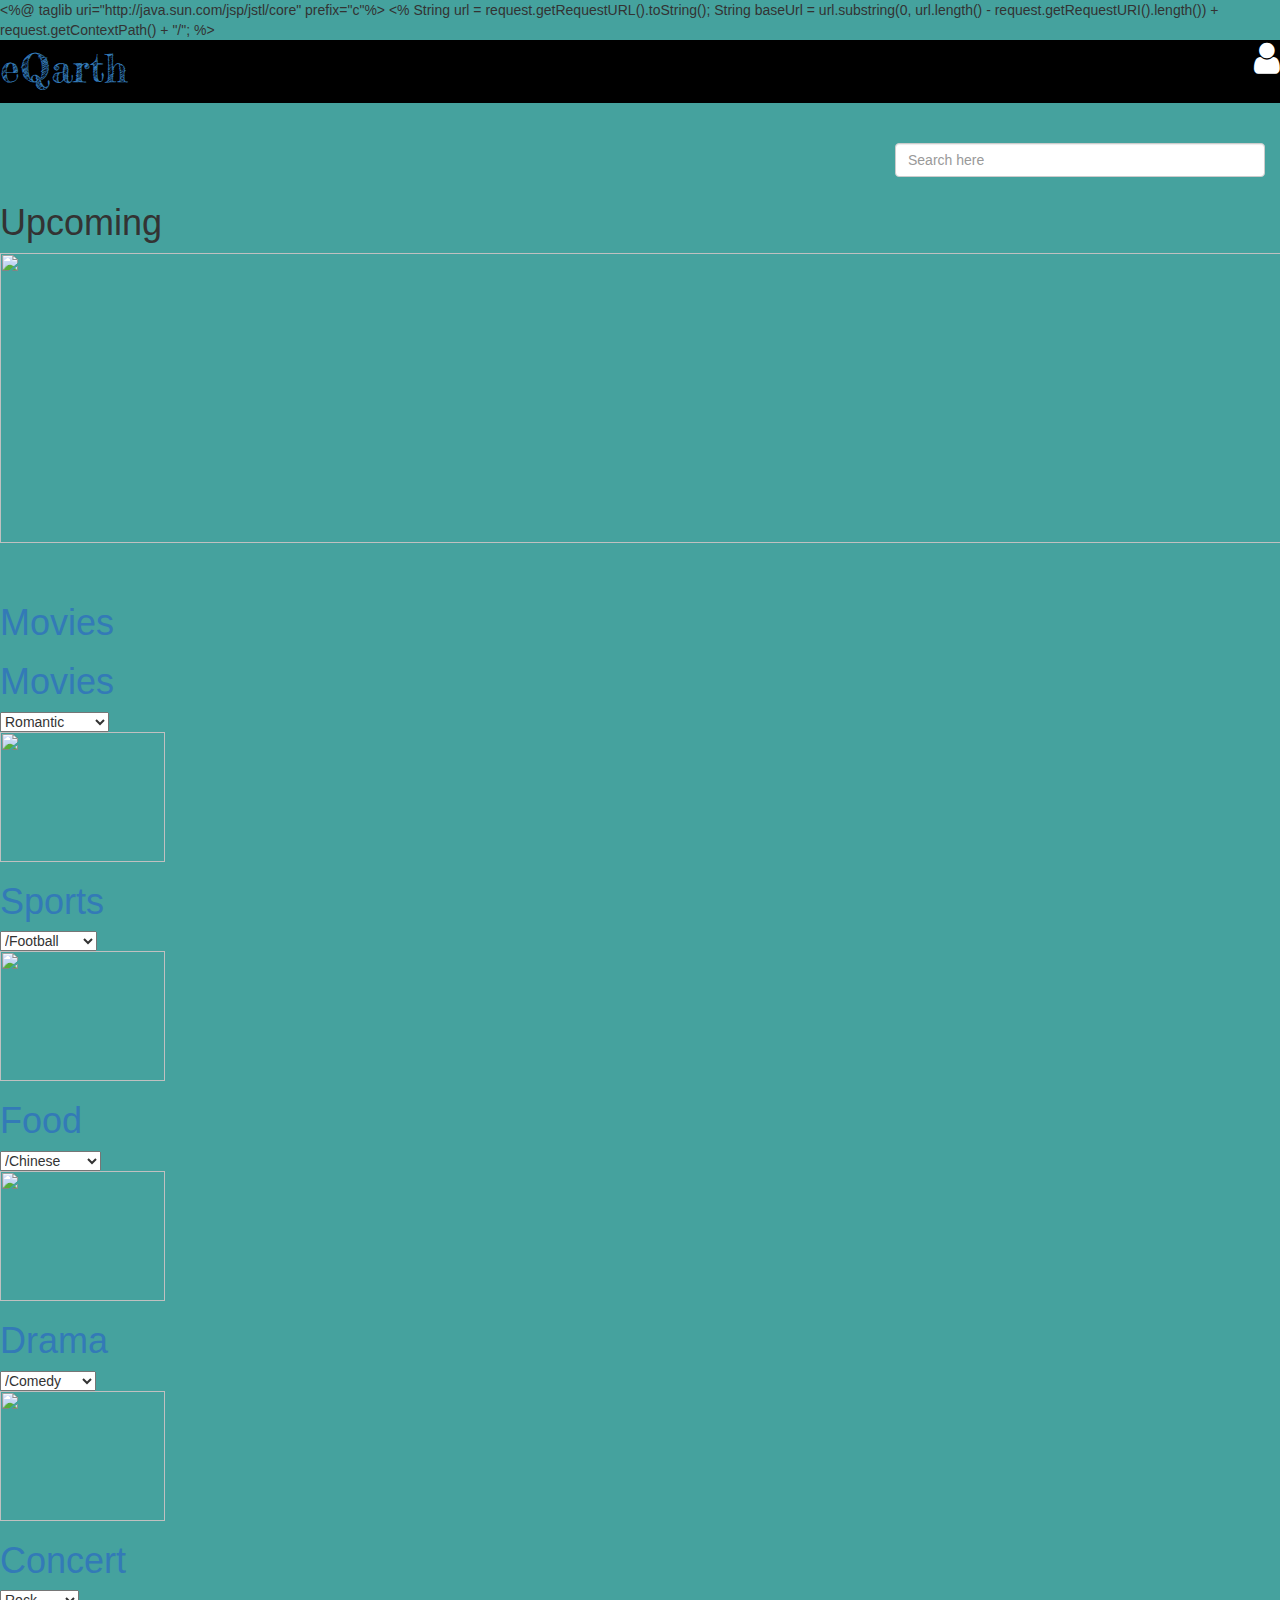
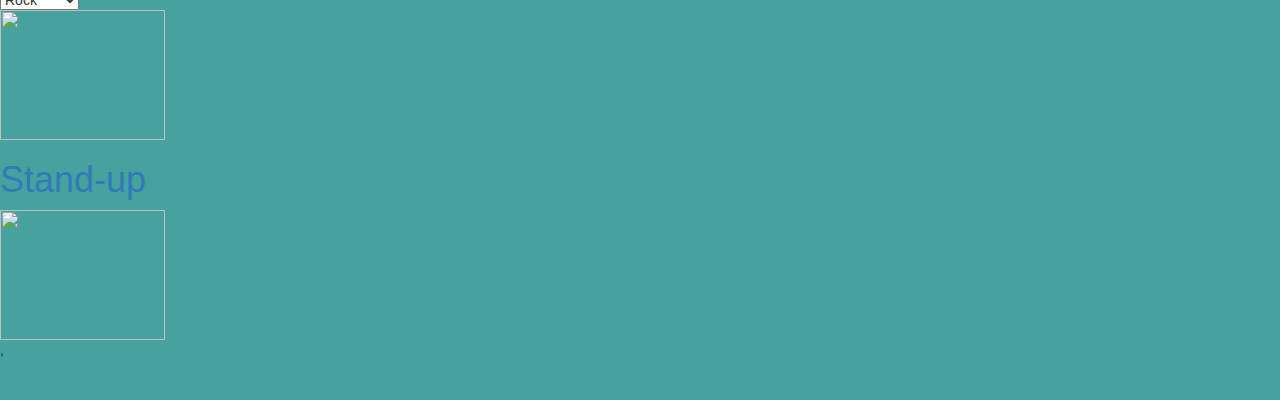
==== search1.html @ 87484fe1 "Add files via upload" ====
<%@ taglib uri="http://java.sun.com/jsp/jstl/core" prefix="c"%>
<!DOCTYPE html>
<html>
 <head>
  <title>Search event</title>

  <%
	String url = request.getRequestURL().toString();
	String baseUrl = url.substring(0, url.length() - request.getRequestURI().length())
			+ request.getContextPath() + "/";
%>

  <!--icons & fonts-->
    <link rel="stylesheet" href="https://cdnjs.cloudflare.com/ajax/libs/font-awesome/4.7.0/css/font-awesome.min.css">
    <link href="https://fonts.googleapis.com/css?family=Fredericka+the+Great" rel="stylesheet">
    <link href="https://fonts.googleapis.com/css?family=Cabin+Sketch" rel="stylesheet">
  <!--search files-->
  <script src="https://ajax.googleapis.com/ajax/libs/jquery/3.1.0/jquery.min.js"></script>
  <link rel="stylesheet" href="https://maxcdn.bootstrapcdn.com/bootstrap/3.3.6/css/bootstrap.min.css" />
  <script src="https://maxcdn.bootstrapcdn.com/bootstrap/3.3.7/js/bootstrap.min.js"></script>
  <!--slider files-->
  <link rel="stylesheet" type="text/css" href="<%=baseUrl%>/resources/css/slick.css"/>
  <link rel="stylesheet" type="text/css" href="<%=baseUrl%>/resources/css/slick.css"/>
  <!--ddata-->
  <script src="script/jquery-1.8.1.min.js" type="text/javascript"></script>
  <style>
  body{
    height: 1000px;
    background-color: #45a29e;
  }
   /*header*/
    header{
      width: 100%;
      height:4.5em;
      color: white;
      background-color: black;
    }
    .icon{
     float: right;
     right: 20px;
    }
    .logo{
      font-family: 'Fredericka the Great', cursive;
      font-size: 2.8em;
    }
    a{
      text-decoration: none; /*not working check why*/
    }
  /*search*/
  #result {
   position: absolute;
   width: 460px;
   max-width:500px;
   cursor: pointer;
   overflow-y: auto;
   height: 200px;
   max-height: 450px;
   box-sizing: border-box;
   z-index: 1001;
   overflow: overlay;
  }
  .container{
    float:right 10px;
  }
  .link-class:hover{
   background-color:#f1f1f1;
  }

  </style>
 </head>
 <body>
<script type="text/javascript">
   var id = window.location.search;
    var querypara = id.split("/")[1];
</script>
   <header>
     <div class="headermenu">
       <div class="logo">
         <a href="index.jsp">eQarth</a>
         <div class="icon">
             <i class="fa fa-user" aria-hidden="true" style="font-size:36px;"> <a href="#"></a> </i>
         </div>
       </div>
     </div>
   </header>
  <div class="container" style="width:400px;float:right;">
   <br /><br />
   <div align="right">
    <input type="text" name="search" id="search" placeholder="Search here" class="form-control" />
   </div>
   <ul class="list-group" id="result"></ul>
   <br />
  </div>
  <!--  <script>
  $(document).ready(function(){
   $.ajaxSetup({ cache: false });
   $('#search').keyup(function(){
    $('#result').html('');
    $('#state').val('');
    var searchField = $('#search').val();
    var expression = new RegExp(searchField, "i");
    $.getJSON('data.json', function(data) {
     $.each(data, function(key, value){
      if (value.name.search(expression) != -1 || value.location.search(expression) != -1 || value.category.search(expression) != -1)
      {
       $('#result').append('<li class="list-group-item link-class"><img src="'+value.image+'" height="40" width="40" class="img-thumbnail" /> '+value.name+' | <span class="text-muted">'+value.location+'</span> | <span class="text-muted">'+value.category+'</span></li>');
      }
     });
    });
   });
   $('#result').on('click', 'li', function() {
    var click_text = $(this).text().split('|');
    window.location='movie.html?'+($.trim(click_text[0]));
    $("#result").html('');
   });
  });
  </script>
  -->
  <br><br><br><br>
       <h1>Upcoming</h1>
       <div class="bar">
         <c:forEach var="city" items="${listci}">
         <div><img src="<%=baseUrl%>/resources/Images/${city.poster}" width="1330px" height="290px"/>  <a href="#"></a> </div>
         </c:forEach>
       </div>
       <br><br>

       <script type="text/javascript" src="http://code.jquery.com/jquery-1.11.0.min.js"></script>
       <script type="text/javascript" src="http://code.jquery.com/jquery-migrate-1.2.1.min.js"></script>
       <script type="text/javascript" src="<%=baseUrl%>/resources/js/slick.min.js"></script>

       <!--upcoming-->
       <script type="text/javascript">
       $(document).ready(function(){
       $('.bar').slick({
       arrows: false,
       autoplay: true,
       autoplaySpeed: 800,
       dots: true
       });
       });
       </script>
<!-- Movies -->
<h1><a onclick='javascript:allEvent(this.id);'>Movies</a></h1>
  <div class="mov" id="mov">
    <h1><a onclick='javascript:allEvent(this.id);'>Movies</a></h1>
    <select class="movielist" name="movielist" id="movcat">
      <option value="romantic" id="romantic" onclick='javascript:nextPage(this.id);'>Romantic</option>
      <option value="comedy" id="comedy" onclick='javascript:nextPage(this.id);'>Comedy</option>
      <option value="action" id="action" onclick='javascript:nextPage(this.id);'>Action</option>
      <option value="scifithrill" id="scifithrill" onclick='javascript:nextPage(this.id);'>Sci-fi & thriller</option>
      <option value="horror" id="horror" onclick='javascript:nextPage(this.id);'>Horror</option>
      <option value="animation" id="animation" onclick='javascript:nextPage(this.id);'>Animation</option>
      <option value="" id=""></option>
    </select>


    <div class="slidemov">
      <div><img src="" width="165px" height="130px" onclick='javascript:individualEvent(this.id)';/>  </div>

    </div>
</div>

<div class="sports" id="sports">
  <h1><a onclick='javascript:allEvent(this.id);'>Sports</a></h1>
  <select class="sportlist" name="sportlist" id="sportcat">
    <option value="football" id="football" onclick='javascript:nextPage(this.id);'>/Football</option>
    <option value="cricket" id="cricket" onclick='javascript:nextPage(this.id);'>Cricket</option>
    <option value="tt" id="tt" onclick='javascript:nextPage(this.id);'>Table tennis</option>
    <option value="hockey" id="hockey" onclick='javascript:nextPage(this.id);'>Hockey</option>
    <option value="badminton" id="badminton" onclick='javascript:nextPage(this.id);'>Badminton</option>
    <option value="kabaddi" id="kabaddi" onclick='javascript:nextPage(this.id);'>Kabaddi</option>

  </select>
  <div class="slidemov">
    <div><img src="" width="165px" height="130px" onclick='javascript:individualEvent(this.id)'/>  <a href="#"></a> </div>

</div>


<div class="food" id="food">
  <h1><a onclick='javascript:allEvent(this.id);'>Food</a></h1>
  <select class="foodlist" name="foodlist" id="foodcat">
    <option value="chinese" id="chinese" onclick='javascript:nextPage(this.id);'>/Chinese</option>
    <option value="nindian" id="nindian" onclick='javascript:nextPage(this.id);'>North Indian</option>
    <option value="sindian" id="sindian" onclick='javascript:nextPage(this.id);'>South Indian</option>
    <option value="chaats" id="chaats" onclick='javascript:nextPage(this.id);'>Chaats</option>

  </select>
  <div class="slidemov">
    <div><img src="" width="165px" height="130px" onclick='javascript:individualEvent(this.id)'/>  <a href="#"></a> </div>

</div>

<div class="drama" id="drama">
  <h1><a onclick='javascript:allEvent(this.id);'>Drama</a></h1>
  <select class="dramalist" name="dramalist" id="dramacat">
     <option value="comedy" id="comedy" onclick='javascript:nextPage(this.id);'>/Comedy</option>
     <option value="mime" id="mime" onclick='javascript:nextPage(this.id);'>Mime</option>
     <option value="melo" id="melo" onclick='javascript:nextPage(this.id);'>Melo drama</option>
    </select>
  <div class="slidemov">
    <div><img src="" width="165px" height="130px" onclick='javascript:individualEvent(this.id)'/>  <a href="#"></a> </div>

  </div>
</div>

<div class="concert" id="concert">
  <h1><a onclick='javascript:allEvent(this.id);'>Concert</a></h1>
  <select class="conlist" name="conlist" id="concat">
     <option value="rock" id="rock" onclick='javascript:nextPage(this.id);'>Rock</option>
     <option value="pop" id="pop" onclick='javascript:nextPage(this.id);'>Pop</option>
     <option value="classical" id="classical" onclick='javascript:nextPage(this.id);'> Classical</option>
    </select>
  <div class="slidemov">
    <div ><img src="" width="165px" height="130px" onclick='javascript:individualEvent(this.id)'/>  <a href="#"></a> </div>

  </div>
</div>

<div class="standup" id="standup">
  <h1><a onclick='javascript:allEvent(this.id);'>Stand-up</a></h1>

  <div class="slidemov">
    <div><img src="" width="165px" height="130px" onclick='javascript:individualEvent(this.id)'/>  <a href="#"></a> </div>

  </div>
</div>,

 <!--all categories-->

     <script type="text/javascript">
     $('.slidemov').slick({
     slidesToShow: 6,
     slidesToScroll: 2,
     autoplay: true,
     autoplaySpeed: 1200,
     arrows:false
    });
    </script>


    <!--all events page-->
    <script type="text/javascript">
     function allEvent(id){
       window.location="events.jsp?"+id;
      }
    </script>

    <!--next page-->
    <script type="text/javascript">
     function nextPage(id){
       window.location="listcategory.jsp?"+id;
      }
    </script>

    <!--individual page-->
    <script type="text/javascript">
     function individualEvent(id){
       window.location="movie.jsp?"+id;
      }
    </script>

<br><br><br>



 </body>
</html>
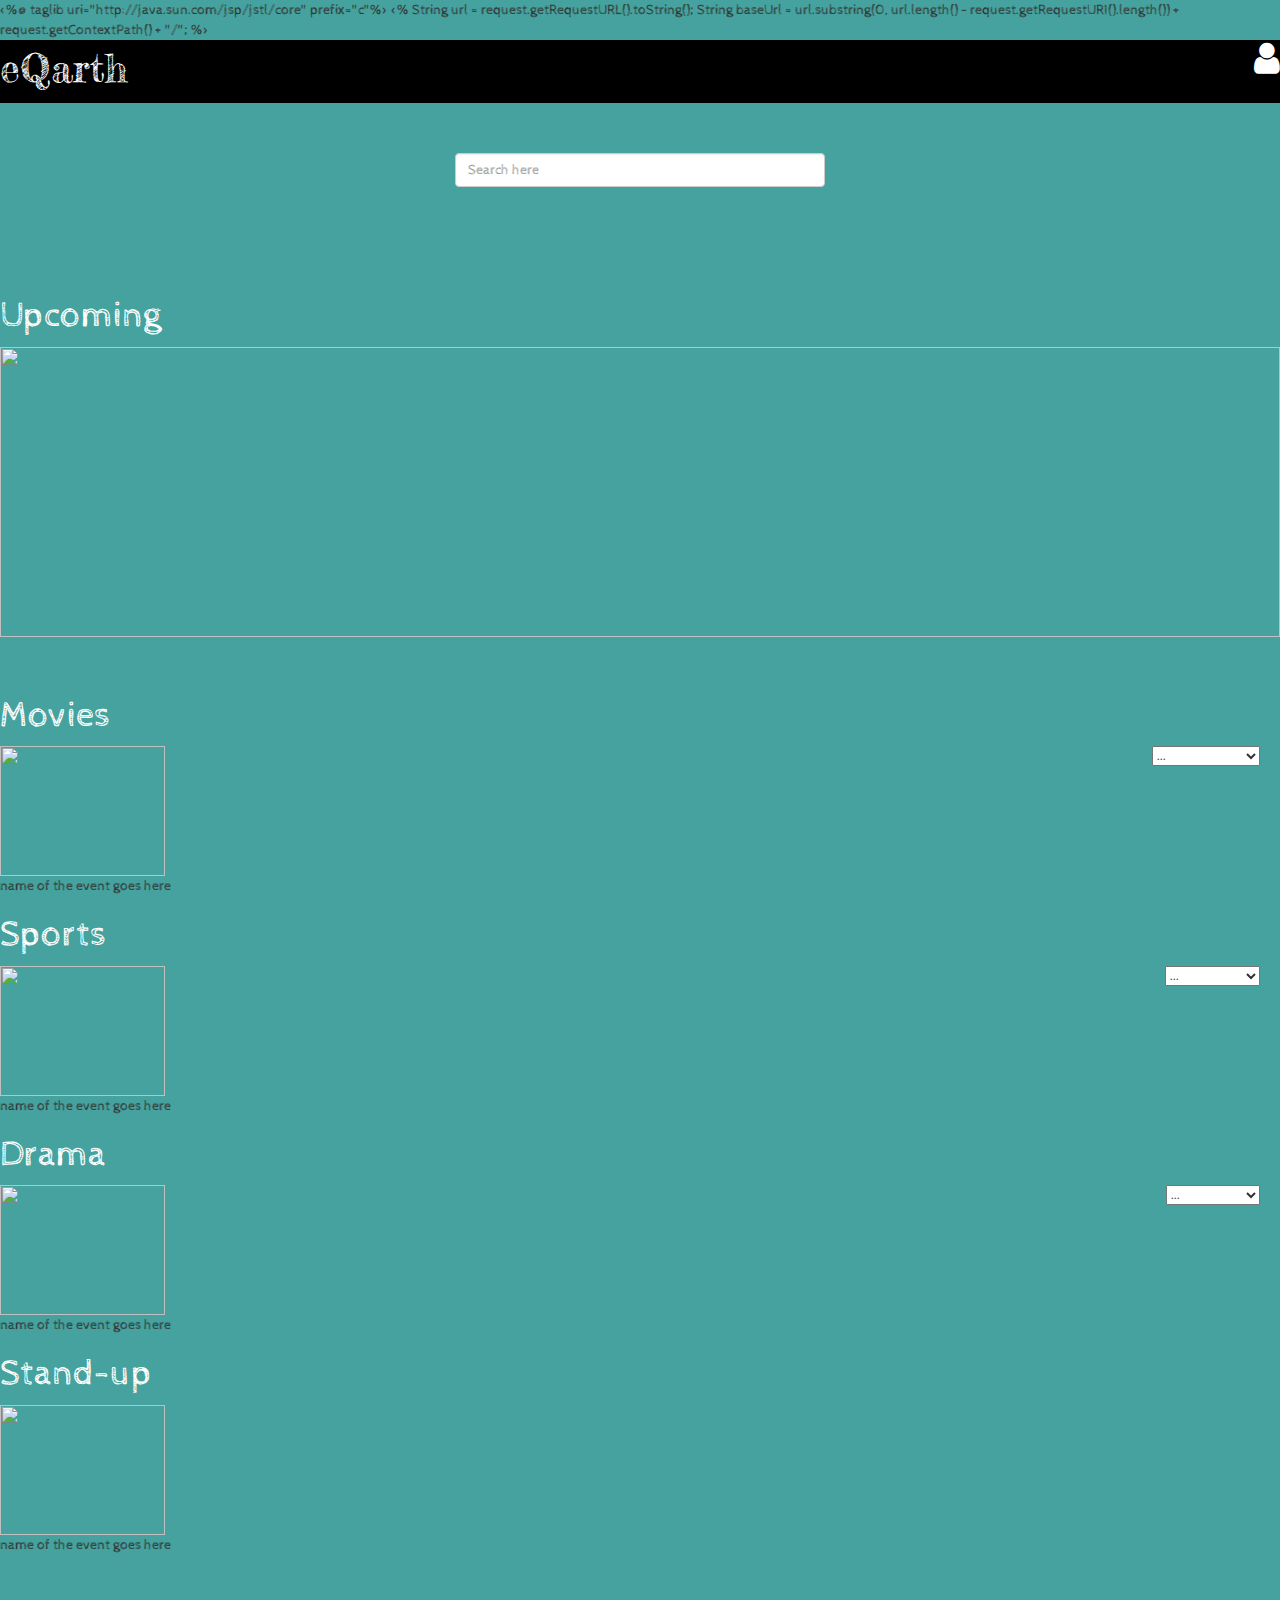
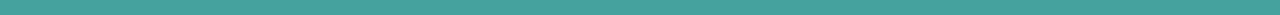
==== commit 287862c3: "Add files via upload" ====
--- a/search1.html
+++ b/search1.html
@@ -4,7 +4,7 @@
  <head>
   <title>Search event</title>
 
-  <%
+ <%
 	String url = request.getRequestURL().toString();
 	String baseUrl = url.substring(0, url.length() - request.getRequestURI().length())
 			+ request.getContextPath() + "/";
@@ -24,9 +24,15 @@
   <!--ddata-->
   <script src="script/jquery-1.8.1.min.js" type="text/javascript"></script>
   <style>
+
   body{
-    height: 1000px;
-    background-color: #45a29e;
+    margin: 0;
+    padding: 0;
+    height:auto;
+    background-color: #45A29E;
+    background-size:cover;
+    font-family: 'Cabin Sketch', cursive;
+
   }
    /*header*/
     header{
@@ -34,18 +40,38 @@
       height:4.5em;
       color: white;
       background-color: black;
+
+    }
+    .headermenu .logo a{
+        text-decoration: none;
+        color: white;
     }
     .icon{
-     float: right;
-     right: 20px;
+     float: right
     }
     .logo{
       font-family: 'Fredericka the Great', cursive;
       font-size: 2.8em;
     }
-    a{
-      text-decoration: none; /*not working check why*/
-    }
+
+    .mov h1 a{
+      text-decoration: none;
+      color: white;
+    }
+    .sports h1 a{
+      text-decoration: none;
+      color: white;
+    }
+    .drama h1 a{
+      text-decoration: none;
+      color: white;
+    }
+    .standup h1 a{
+      text-decoration: none;
+      color: white;
+    }
+
+
   /*search*/
   #result {
    position: absolute;
@@ -73,25 +99,28 @@
    var id = window.location.search;
     var querypara = id.split("/")[1];
 </script>
-   <header>
+
+     <header>
      <div class="headermenu">
        <div class="logo">
-         <a href="index.jsp">eQarth</a>
+         <a href="index.html">eQarth</a>
          <div class="icon">
              <i class="fa fa-user" aria-hidden="true" style="font-size:36px;"> <a href="#"></a> </i>
          </div>
        </div>
      </div>
    </header>
-  <div class="container" style="width:400px;float:right;">
+
+  <div class="container" style="position: relative;top:10px; display: grid;width:400px;float:center">
    <br /><br />
-   <div align="right">
+   <div align="left">
     <input type="text" name="search" id="search" placeholder="Search here" class="form-control" />
    </div>
    <ul class="list-group" id="result"></ul>
    <br />
   </div>
-  <!--  <script>
+    <!--
+ <script>
   $(document).ready(function(){
    $.ajaxSetup({ cache: false });
    $('#search').keyup(function(){
@@ -117,10 +146,10 @@
   </script>
   -->
   <br><br><br><br>
-       <h1>Upcoming</h1>
-       <div class="bar">
+       <h1 style="color:white">Upcoming</h1>
+       <div class="bar" style="display: grid;">
          <c:forEach var="city" items="${listci}">
-         <div><img src="<%=baseUrl%>/resources/Images/${city.poster}" width="1330px" height="290px"/>  <a href="#"></a> </div>
+         <div><img src="<%=baseUrl%>/resources/Images/${city.poster}"  height="290px" width="100%" style=" max-width: 100% "/>  <a href="#"></a> </div>
          </c:forEach>
        </div>
        <br><br>
@@ -141,30 +170,34 @@
        });
        </script>
 <!-- Movies -->
-<h1><a onclick='javascript:allEvent(this.id);'>Movies</a></h1>
+
   <div class="mov" id="mov">
     <h1><a onclick='javascript:allEvent(this.id);'>Movies</a></h1>
-    <select class="movielist" name="movielist" id="movcat">
+    <select class="movielist" name="movielist" id="movcat"  style="position:absolute ;right:20px;">
+
+      <option value="dots" id="dots">...</option>
       <option value="romantic" id="romantic" onclick='javascript:nextPage(this.id);'>Romantic</option>
       <option value="comedy" id="comedy" onclick='javascript:nextPage(this.id);'>Comedy</option>
       <option value="action" id="action" onclick='javascript:nextPage(this.id);'>Action</option>
       <option value="scifithrill" id="scifithrill" onclick='javascript:nextPage(this.id);'>Sci-fi & thriller</option>
       <option value="horror" id="horror" onclick='javascript:nextPage(this.id);'>Horror</option>
       <option value="animation" id="animation" onclick='javascript:nextPage(this.id);'>Animation</option>
-      <option value="" id=""></option>
+
     </select>
 
 
-    <div class="slidemov">
-      <div><img src="" width="165px" height="130px" onclick='javascript:individualEvent(this.id)';/>  </div>
-
+    <div class="slidemov" style="width: 100%;max-width: 100%";>
+      <div><img src="" width="165px" height="130px" onclick='javascript:individualEvent(this.id)';/>
+        <br>name of the event goes here
+      </div>
     </div>
 </div>
 
 <div class="sports" id="sports">
   <h1><a onclick='javascript:allEvent(this.id);'>Sports</a></h1>
-  <select class="sportlist" name="sportlist" id="sportcat">
-    <option value="football" id="football" onclick='javascript:nextPage(this.id);'>/Football</option>
+  <select class="sportlist" name="sportlist" id="sportcat" style="position:absolute ;right:20px; ">
+    <option value="dots" id="dots">...</option>
+    <option value="football" id="football" onclick='javascript:nextPage(this.id);'>Football</option>
     <option value="cricket" id="cricket" onclick='javascript:nextPage(this.id);'>Cricket</option>
     <option value="tt" id="tt" onclick='javascript:nextPage(this.id);'>Table tennis</option>
     <option value="hockey" id="hockey" onclick='javascript:nextPage(this.id);'>Hockey</option>
@@ -172,60 +205,43 @@
     <option value="kabaddi" id="kabaddi" onclick='javascript:nextPage(this.id);'>Kabaddi</option>
 
   </select>
-  <div class="slidemov">
-    <div><img src="" width="165px" height="130px" onclick='javascript:individualEvent(this.id)'/>  <a href="#"></a> </div>
-
-</div>
-
-
-<div class="food" id="food">
-  <h1><a onclick='javascript:allEvent(this.id);'>Food</a></h1>
-  <select class="foodlist" name="foodlist" id="foodcat">
-    <option value="chinese" id="chinese" onclick='javascript:nextPage(this.id);'>/Chinese</option>
-    <option value="nindian" id="nindian" onclick='javascript:nextPage(this.id);'>North Indian</option>
-    <option value="sindian" id="sindian" onclick='javascript:nextPage(this.id);'>South Indian</option>
-    <option value="chaats" id="chaats" onclick='javascript:nextPage(this.id);'>Chaats</option>
-
-  </select>
-  <div class="slidemov">
-    <div><img src="" width="165px" height="130px" onclick='javascript:individualEvent(this.id)'/>  <a href="#"></a> </div>
+  <div class="slidemov" style="width: 100%;max-width: 100%";>
+    <div><img src="" width="165px" height="130px" onclick='javascript:individualEvent(this.id)'/>
+      <br>name of the event goes here
+     </div>
+
+</div>
 
 </div>
 
 <div class="drama" id="drama">
   <h1><a onclick='javascript:allEvent(this.id);'>Drama</a></h1>
-  <select class="dramalist" name="dramalist" id="dramacat">
-     <option value="comedy" id="comedy" onclick='javascript:nextPage(this.id);'>/Comedy</option>
+  <select class="dramalist" name="dramalist" id="dramacat"  style="position:absolute ;right:20px;">
+    <option value="dots" id="dots">...</option>
+     <option value="comedy" id="comedy" onclick='javascript:nextPage(this.id);'>Comedy</option>
      <option value="mime" id="mime" onclick='javascript:nextPage(this.id);'>Mime</option>
-     <option value="melo" id="melo" onclick='javascript:nextPage(this.id);'>Melo drama</option>
+     <option value="melodrama" id="melodrama" onclick='javascript:nextPage(this.id);'>Melo drama</option>
     </select>
-  <div class="slidemov">
-    <div><img src="" width="165px" height="130px" onclick='javascript:individualEvent(this.id)'/>  <a href="#"></a> </div>
+
+  <div class="slidemov" style="width: 100%;max-width: 100%";>
+    <div><img src="" width="165px" height="130px" onclick='javascript:individualEvent(this.id)'/>
+       <br>name of the event goes here
+     </div>
 
   </div>
 </div>
 
-<div class="concert" id="concert">
-  <h1><a onclick='javascript:allEvent(this.id);'>Concert</a></h1>
-  <select class="conlist" name="conlist" id="concat">
-     <option value="rock" id="rock" onclick='javascript:nextPage(this.id);'>Rock</option>
-     <option value="pop" id="pop" onclick='javascript:nextPage(this.id);'>Pop</option>
-     <option value="classical" id="classical" onclick='javascript:nextPage(this.id);'> Classical</option>
-    </select>
-  <div class="slidemov">
-    <div ><img src="" width="165px" height="130px" onclick='javascript:individualEvent(this.id)'/>  <a href="#"></a> </div>
-
-  </div>
-</div>
 
 <div class="standup" id="standup">
   <h1><a onclick='javascript:allEvent(this.id);'>Stand-up</a></h1>
 
-  <div class="slidemov">
-    <div><img src="" width="165px" height="130px" onclick='javascript:individualEvent(this.id)'/>  <a href="#"></a> </div>
+  <div class="slidemov" style="width: 100%;max-width: 100%";>
+    <div><img src="" width="165px" height="130px" onclick='javascript:individualEvent(this.id)'/>
+        <br>name of the event goes here
+    </div>
 
   </div>
-</div>,
+</div>
 
  <!--all categories-->
 
@@ -254,7 +270,7 @@
       }
     </script>
 
-    <!--individual page-->
+    <!--individual event page-->
     <script type="text/javascript">
      function individualEvent(id){
        window.location="movie.jsp?"+id;
@@ -263,7 +279,5 @@
 
 <br><br><br>
 
-
-
  </body>
 </html>
